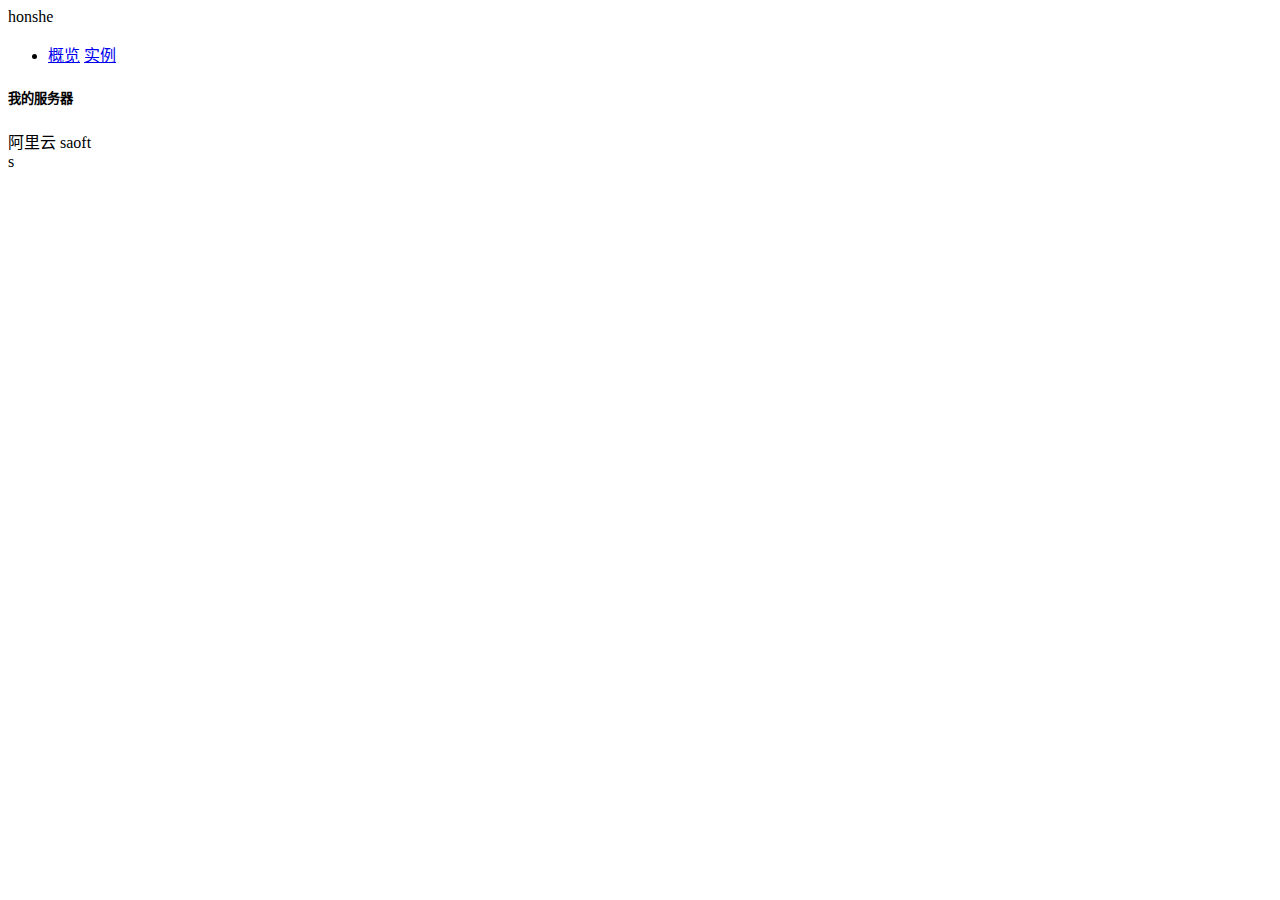
==== hspider-admin-contrl/src/main/resources/static/index.html @ b2e13894 "移除jsp模块" ====
<!DOCTYPE html>
<html lang="zh-CN">
<head>
    <meta charset="UTF-8">
    <meta http-equiv="X-UA-Compatible" content="IE=Edge">
    <title>Title</title>
    <link rel="stylesheet" href="/third-party/bootstrap-3.3.5/css/bootstrap.min.css">
    <link rel="stylesheet" href="/global/global.css">
    <link rel="stylesheet" href="/global/style.css">
    <link rel="stylesheet" href="/global/skin.css">
    <link rel="stylesheet" href="/index.css">
</head>
<body ng-app="admin">
<div class="g-hd">
    honshe
</div>
<div class="g-sd">
    <div>
        <ul>
            <li>
                <a href="#/">概览</a>
                <a href="#/list">实例</a>
            </li>
        </ul>
    </div>
</div>
<div class="g-mn">
    <div ng-view class="row">
        <div class="col-sm-12 u-console-title">
            <h5>我的服务器</h5>
        </div>
            <div class="col-sm-6 u-sm-6">
                <div class="u-region-box">
                    <div class="u-title-bar">
                        <div class="u-title">
                            <span>阿里云 saoft</span>
                        </div>
                        <div class="u-other">

                        </div>
                    </div>
                    <div class="u-content">
                        s
                    </div>
                </div>
            </div>
    </div>
</div>
<div class="g-ft">

</div>
<script src="/third-party/jquery.min.js"></script>
<script src="/third-party/angular/angular.min.js"></script>
<script src="/third-party/angular/angular-route.min.js"></script>
<script src="/global/global.js"></script>
<script src="/index/index.js"></script>
</body>
</html>
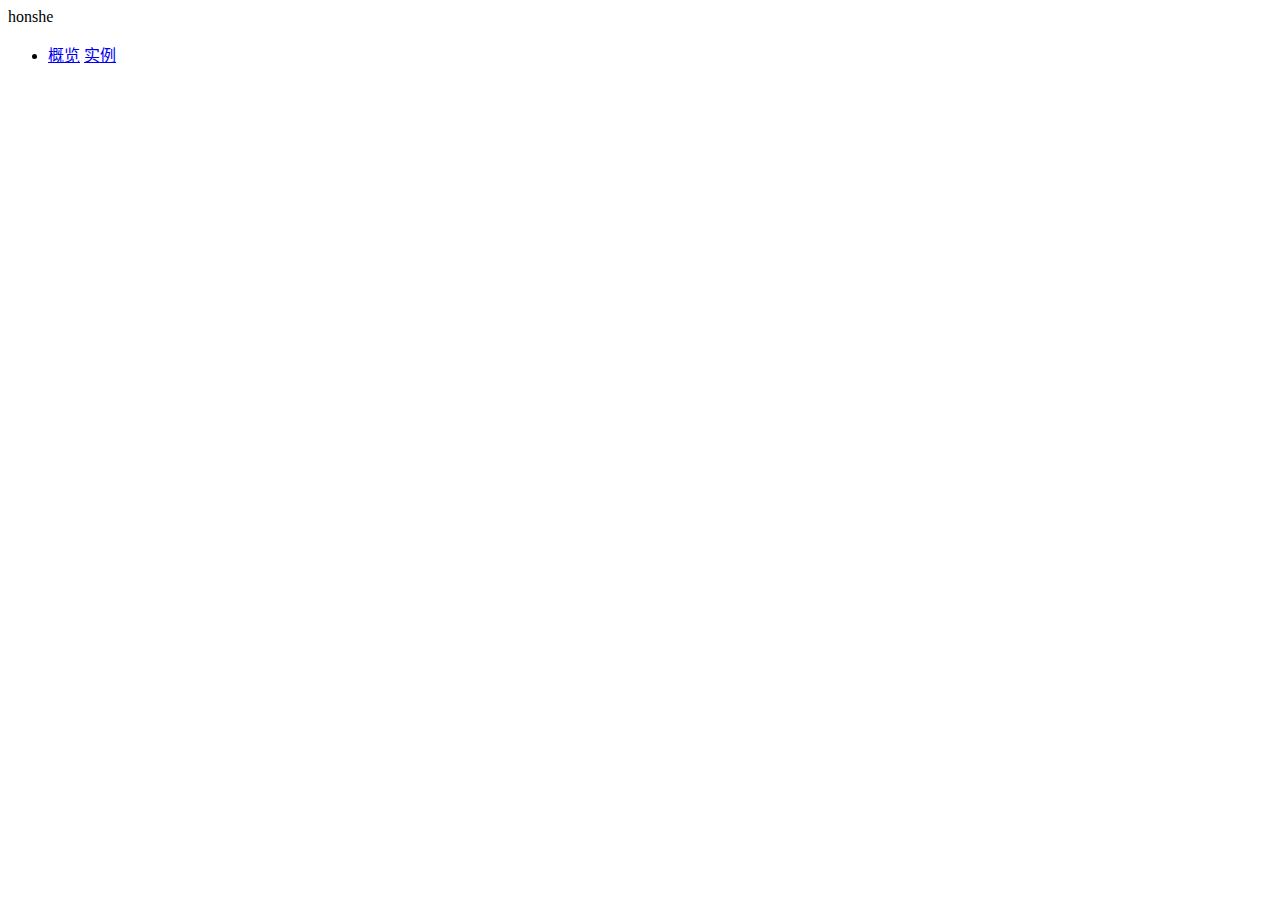
==== commit 48dff962: "angular js 路由成功" ====
--- a/hspider-admin-contrl/src/main/resources/static/index.html
+++ b/hspider-admin-contrl/src/main/resources/static/index.html
@@ -5,10 +5,10 @@
     <meta http-equiv="X-UA-Compatible" content="IE=Edge">
     <title>Title</title>
     <link rel="stylesheet" href="/third-party/bootstrap-3.3.5/css/bootstrap.min.css">
-    <link rel="stylesheet" href="/global/global.css">
-    <link rel="stylesheet" href="/global/style.css">
-    <link rel="stylesheet" href="/global/skin.css">
-    <link rel="stylesheet" href="/index.css">
+    <link rel="stylesheet" href="/css/global.css">
+    <link rel="stylesheet" href="/css/style.css">
+    <link rel="stylesheet" href="/css/skin.css">
+    <link rel="stylesheet" href="/css/index.css">
 </head>
 <body ng-app="admin">
 <div class="g-hd">
@@ -26,24 +26,7 @@
 </div>
 <div class="g-mn">
     <div ng-view class="row">
-        <div class="col-sm-12 u-console-title">
-            <h5>我的服务器</h5>
-        </div>
-            <div class="col-sm-6 u-sm-6">
-                <div class="u-region-box">
-                    <div class="u-title-bar">
-                        <div class="u-title">
-                            <span>阿里云 saoft</span>
-                        </div>
-                        <div class="u-other">
 
-                        </div>
-                    </div>
-                    <div class="u-content">
-                        s
-                    </div>
-                </div>
-            </div>
     </div>
 </div>
 <div class="g-ft">
@@ -52,7 +35,7 @@
 <script src="/third-party/jquery.min.js"></script>
 <script src="/third-party/angular/angular.min.js"></script>
 <script src="/third-party/angular/angular-route.min.js"></script>
-<script src="/global/global.js"></script>
-<script src="/index/index.js"></script>
+<script src="/js/global.js"></script>
+<script src="/js/index.js"></script>
 </body>
 </html>